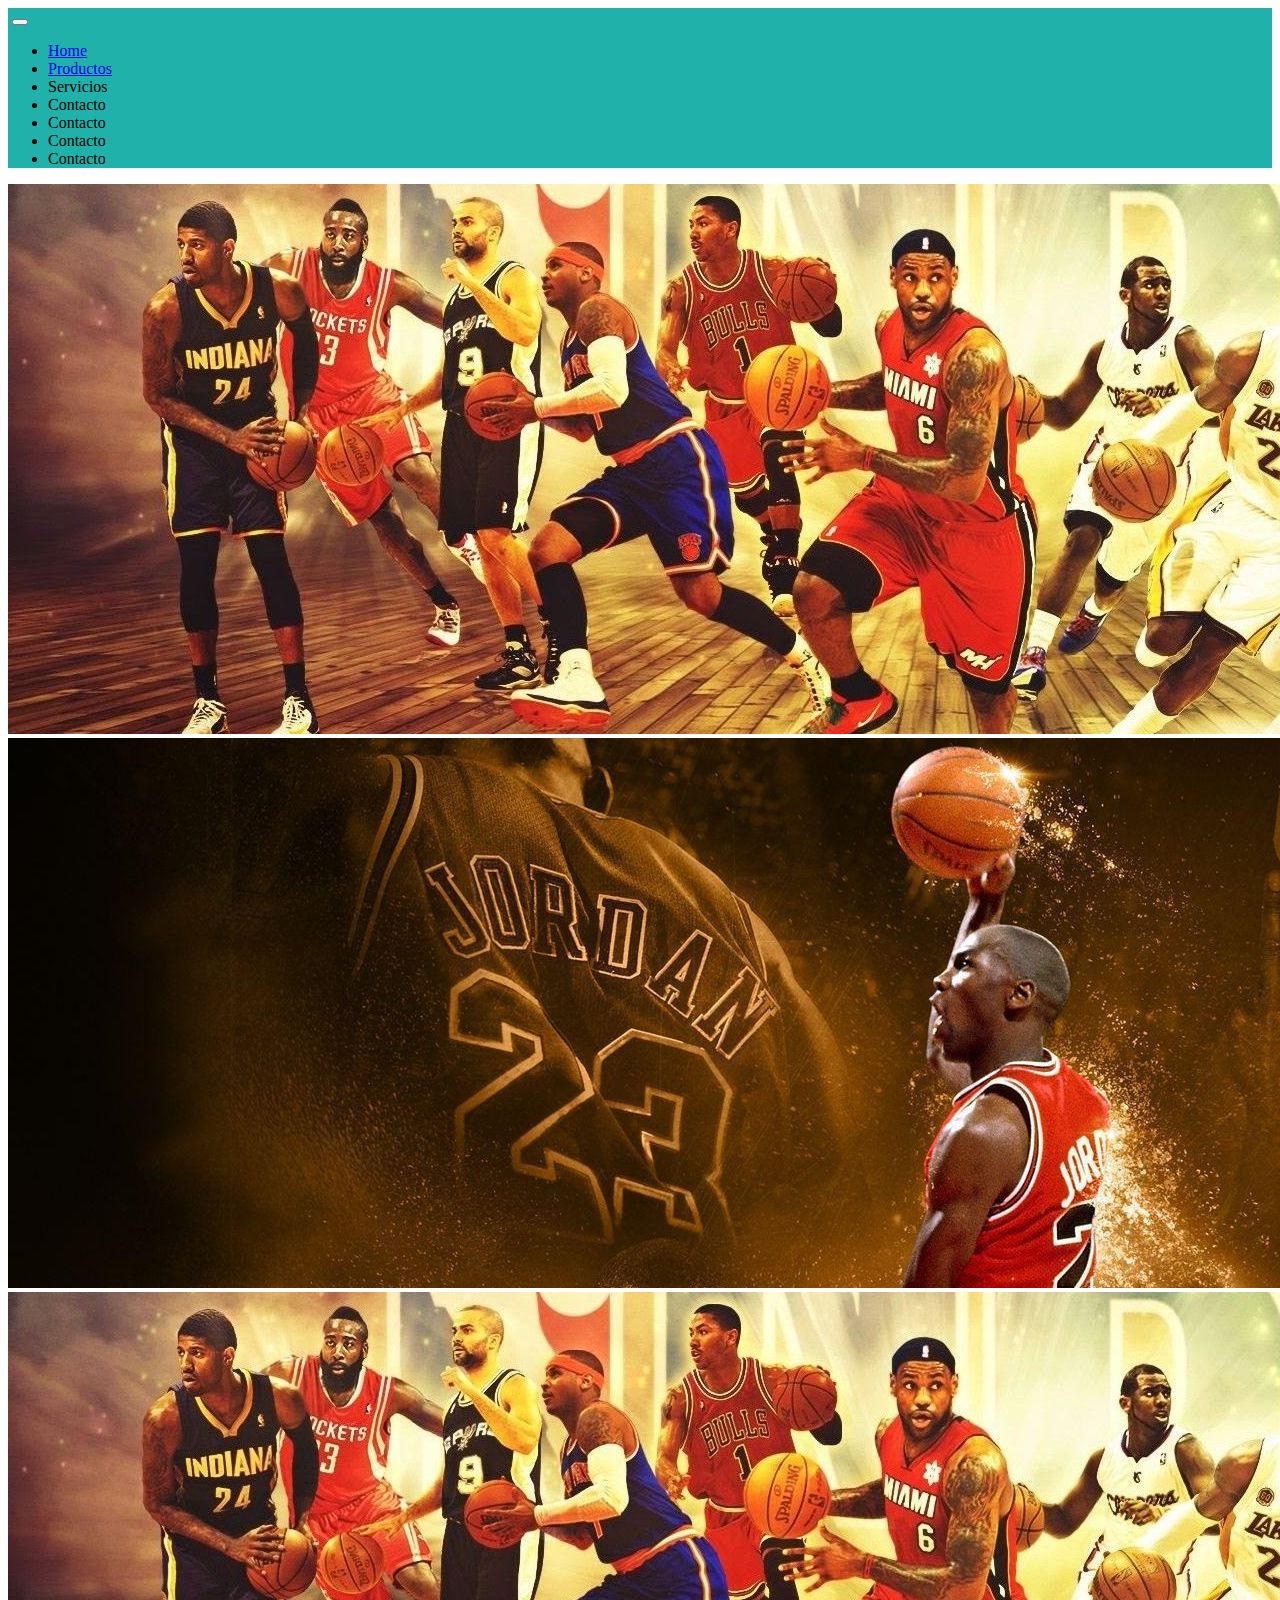
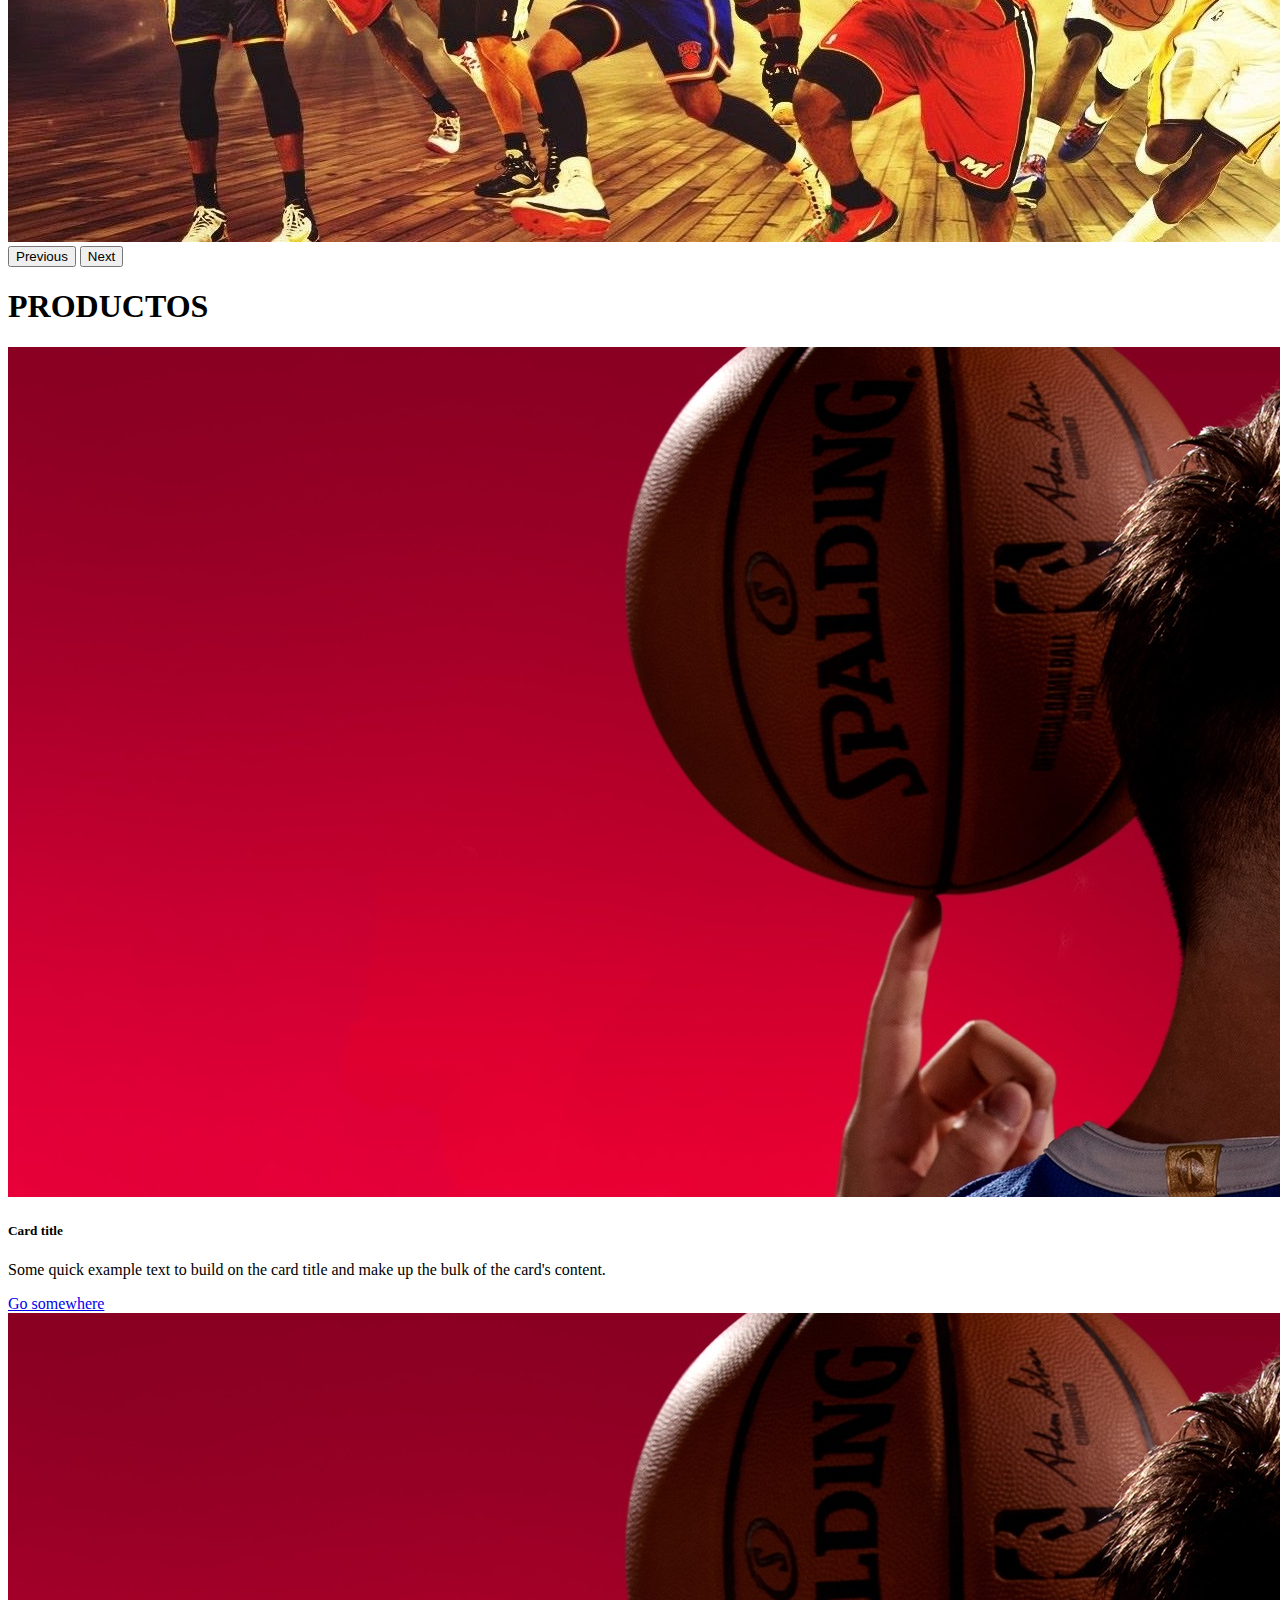
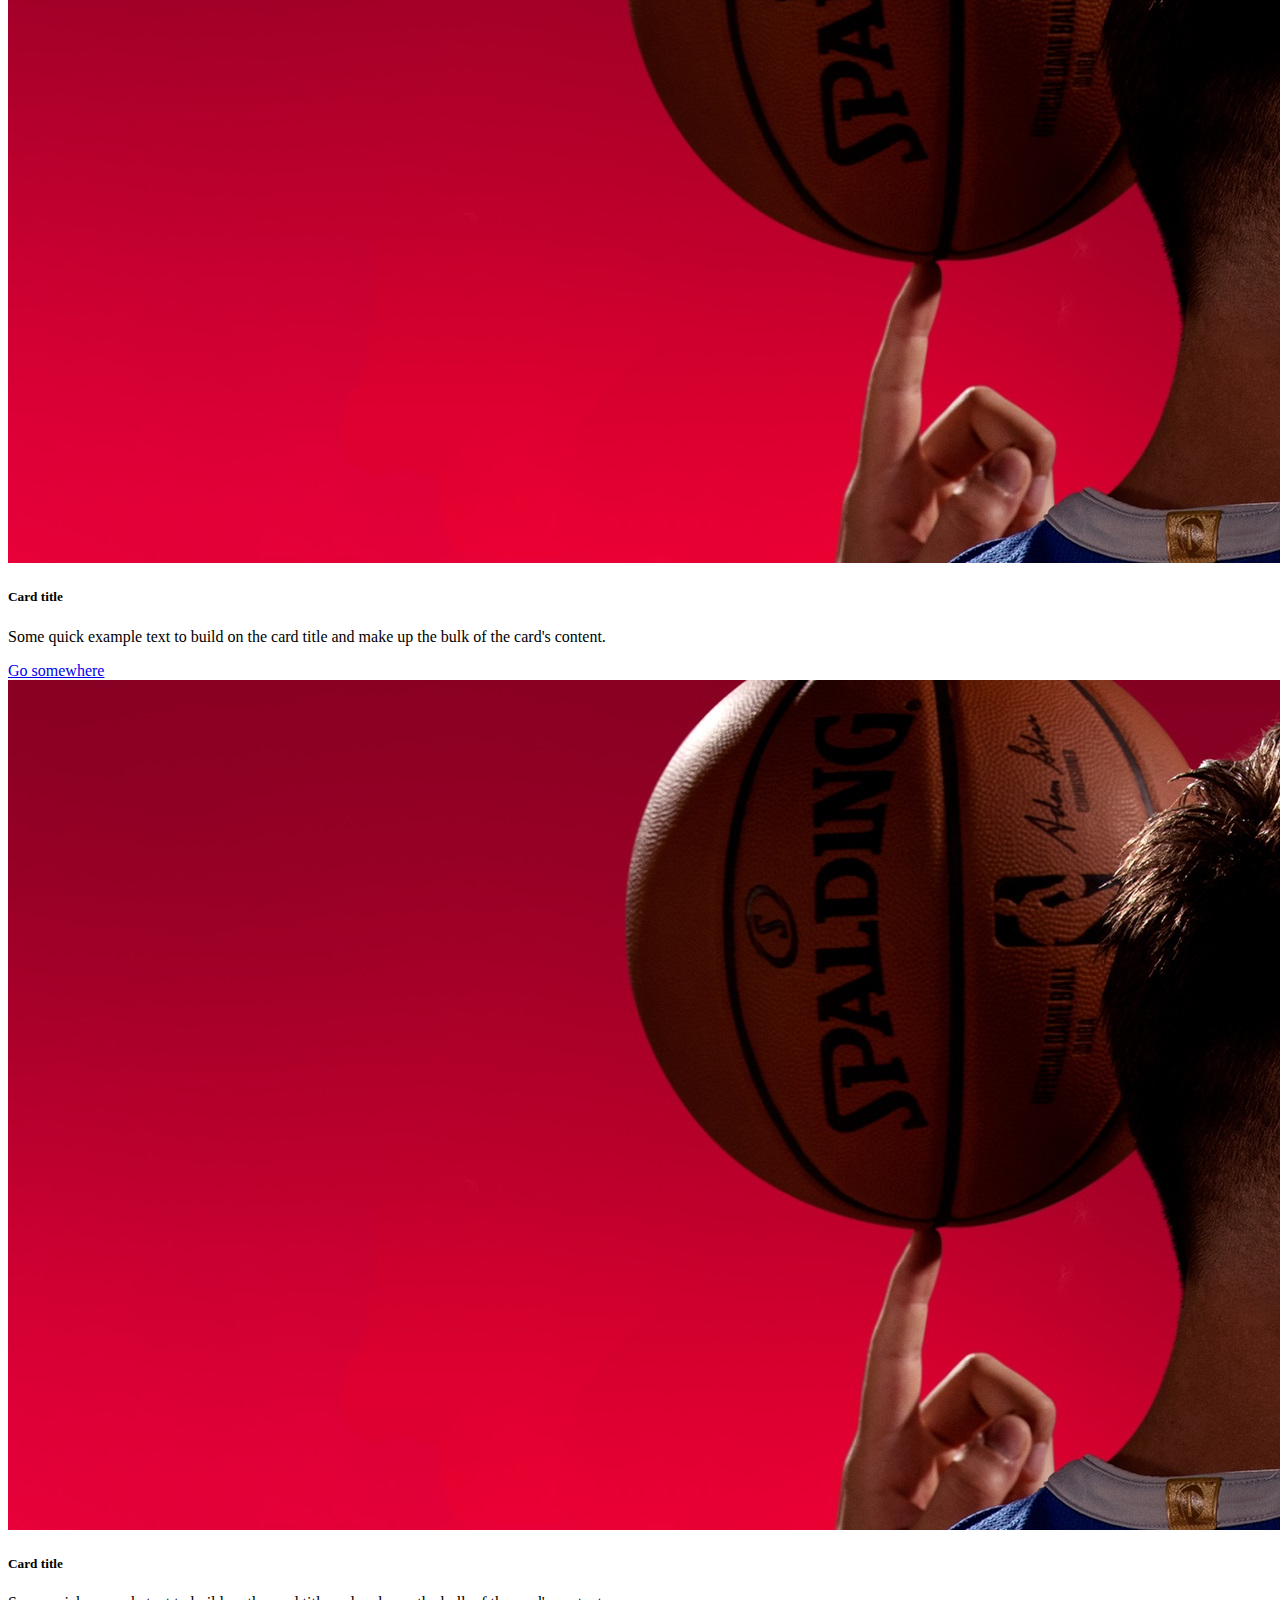
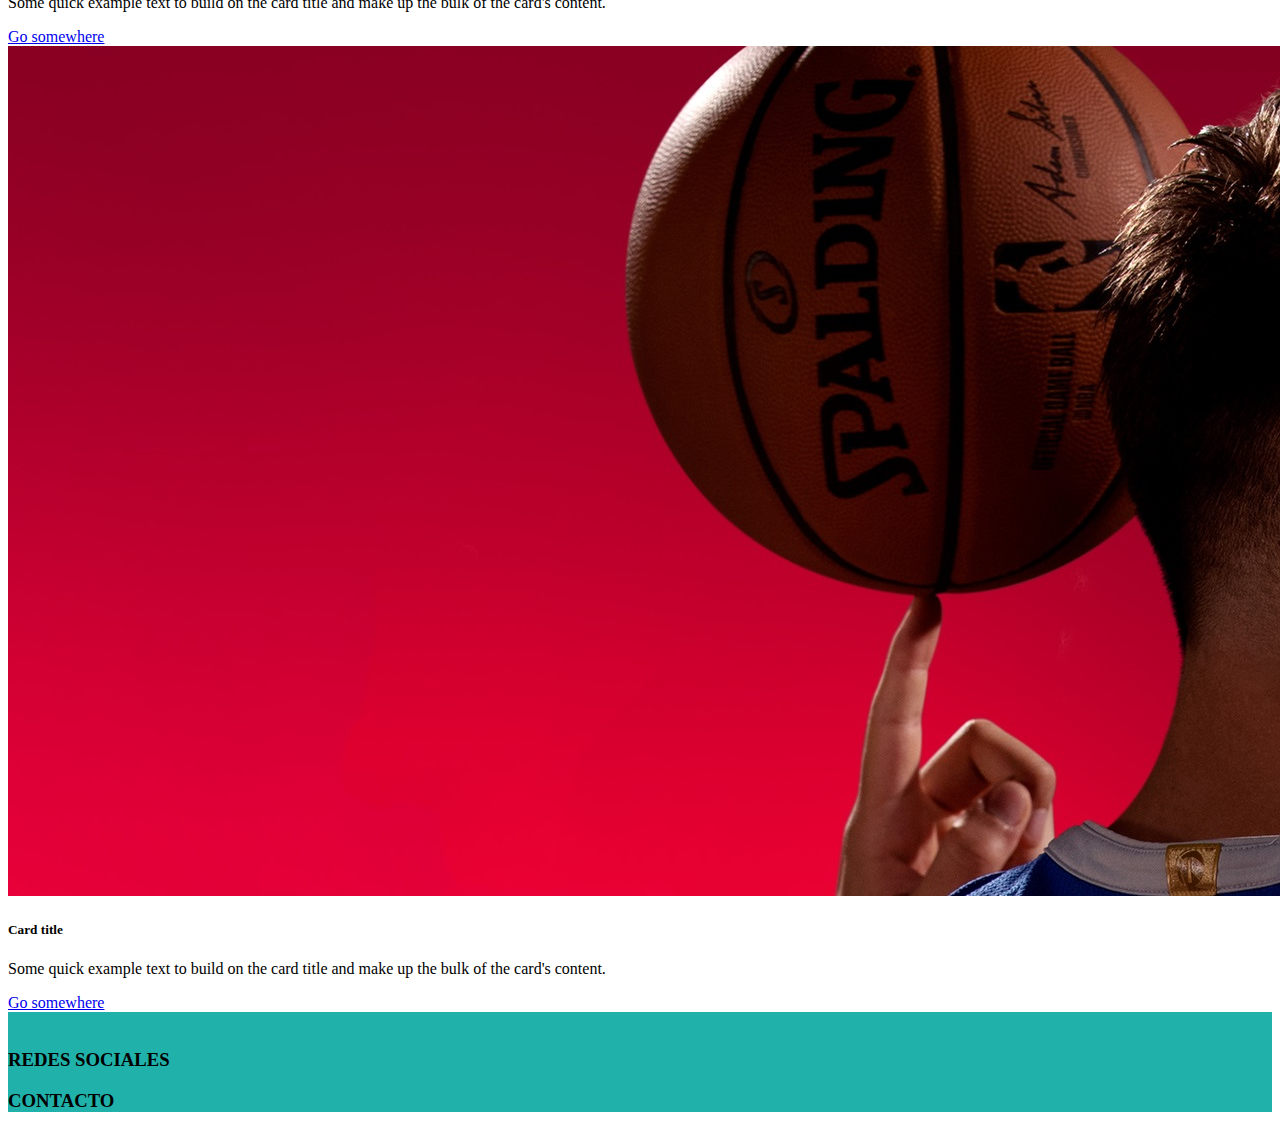
==== pages/productos.html @ 09cda453 "maquetado de index + productos" ====
<!DOCTYPE html>
<html lang="es">
<head>
    <meta charset="UTF-8">
    <meta http-equiv="X-UA-Compatible" content="IE=edge">
    <meta name="viewport" content="width=device-width, initial-scale=1.0">
    <title>Clase 9 - Productos</title>
    <!-- LINK BOOTSTRAP CSS -->
    <link href="https://cdn.jsdelivr.net/npm/bootstrap@5.2.3/dist/css/bootstrap.min.css" rel="stylesheet" integrity="sha384-rbsA2VBKQhggwzxH7pPCaAqO46MgnOM80zW1RWuH61DGLwZJEdK2Kadq2F9CUG65" crossorigin="anonymous">
    <!-- LINK CSS -->
    <link rel="stylesheet" href="../css/style.css">
</head>
<body>
    <div class="container-fluid">
        <header class="row bg-principal">
            <!-- col-12 -> vista mobile; col-xl-12 -> vista desktop -->
            <div class="col-12 col-xl-12">
                <nav class="navbar navbar-expand-lg">
                    <div class="container-fluid">
                      <a class="navbar-brand" href="#"><img src="../img/logolakers.png" alt=""></a>
                      <button class="navbar-toggler" type="button" data-bs-toggle="collapse" data-bs-target="#navbarSupportedContent" aria-controls="navbarSupportedContent" aria-expanded="false" aria-label="Toggle navigation">
                        <span class="navbar-toggler-icon"></span>
                      </button>
                      <div class="collapse navbar-collapse justify-content-end" id="navbarSupportedContent">
                        <ul class="navbar-nav mb-2 mb-lg-0">
                          <li class="nav-item">
                            <a class="nav-link active" aria-current="page" href="#">Home</a>
                          </li>
                          <li class="nav-item">
                            <a class="nav-link" href="pages/productos.html">Productos</a>
                          </li>
                          <li class="nav-item">
                            <a class="nav-link">Servicios</a>
                          </li>
                          <li class="nav-item">
                            <a class="nav-link">Contacto</a>
                          </li>
                          <li class="nav-item">
                            <a class="nav-link">Contacto</a>
                          </li>
                          <li class="nav-item">
                            <a class="nav-link">Contacto</a>
                          </li>
                          <li class="nav-item">
                            <a class="nav-link">Contacto</a>
                          </li>
                          
                        </ul>
                      </div>
                    </div>
                  </nav>
            </div>
        </header>
        <!-- CONTENIDO PRINCIPAL -->
        <div class="row">
            <div class="col-xl-12 col-12">
                <div id="carouselExampleControls" class="carousel slide" data-bs-ride="carousel">
                    <div class="carousel-inner">
                      <div class="carousel-item active">
                        <img src="../img/header_nosotros.jpg" class="d-block w-100" alt="...">
                      </div>
                      <div class="carousel-item">
                        <img src="../img/header_somos.jpg" class="d-block w-100" alt="...">
                      </div>
                      <div class="carousel-item">
                        <img src="../img/header_nosotros.jpg" class="d-block w-100" alt="...">
                      </div>
                    </div>
                    <button class="carousel-control-prev" type="button" data-bs-target="#carouselExampleControls" data-bs-slide="prev">
                      <span class="carousel-control-prev-icon" aria-hidden="true"></span>
                      <span class="visually-hidden">Previous</span>
                    </button>
                    <button class="carousel-control-next" type="button" data-bs-target="#carouselExampleControls" data-bs-slide="next">
                      <span class="carousel-control-next-icon" aria-hidden="true"></span>
                      <span class="visually-hidden">Next</span>
                    </button>
                  </div>
            </div>
        </div>
        <div class="row">
            <div class="col-xl-12 col-12">
                <h1>PRODUCTOS</h1>
            </div>
        </div>
        <div class="row">
            <div class="col-xl-3 col-12">
                <div class="card">
                    <img src="../img/slider2_luk.jpg" class="card-img-top img-fluid" alt="...">
                    <div class="card-body">
                      <h5 class="card-title">Card title</h5>
                      <p class="card-text">Some quick example text to build on the card title and make up the bulk of the card's content.</p>
                      <a href="#" class="btn btn-primary">Go somewhere</a>
                    </div>
                </div>
            </div>
            <div class="col-xl-3 col-12">
                <div class="card">
                    <img src="../img/slider2_luk.jpg" class="card-img-top img-fluid" alt="...">
                    <div class="card-body">
                      <h5 class="card-title">Card title</h5>
                      <p class="card-text">Some quick example text to build on the card title and make up the bulk of the card's content.</p>
                      <a href="#" class="btn btn-primary">Go somewhere</a>
                    </div>
                </div>
            </div>
            <div class="col-xl-3 col-12">
                <div class="card">
                    <img src="../img/slider2_luk.jpg" class="card-img-top img-fluid" alt="...">
                    <div class="card-body">
                      <h5 class="card-title">Card title</h5>
                      <p class="card-text">Some quick example text to build on the card title and make up the bulk of the card's content.</p>
                      <a href="#" class="btn btn-primary">Go somewhere</a>
                    </div>
                </div>
            </div>
            <div class="col-xl-3 col-12">
                <div class="card">
                    <img src="../img/slider2_luk.jpg" class="card-img-top img-fluid" alt="...">
                    <div class="card-body">
                      <h5 class="card-title">Card title</h5>
                      <p class="card-text">Some quick example text to build on the card title and make up the bulk of the card's content.</p>
                      <a href="#" class="btn btn-primary">Go somewhere</a>
                    </div>
                </div>
            </div>
        </div>
        <!-- PIE DE PAGINA -->
        <footer class="row bg-principal">
            <div class="col-xl-4 col-12 d-flex justify-content-center">
                <img src="../img/logolakers.png" alt="">
            </div>
            <div class="col-xl-4 col-12 d-flex justify-content-center">
                <h3>REDES SOCIALES</h3>
            </div>
            <div class="col-xl-4 col-12 d-flex justify-content-center">
                <h3>CONTACTO</h3>
            </div>
        </footer>
    </div>
    <!-- LINK JAVASCRIPT BOOTSTRAP -->
    <script src="https://cdn.jsdelivr.net/npm/bootstrap@5.2.3/dist/js/bootstrap.bundle.min.js" integrity="sha384-kenU1KFdBIe4zVF0s0G1M5b4hcpxyD9F7jL+jjXkk+Q2h455rYXK/7HAuoJl+0I4" crossorigin="anonymous"></script>
</body>
</html>
---- css/style.css ----
.bg-principal{background-color:lightseagreen;}
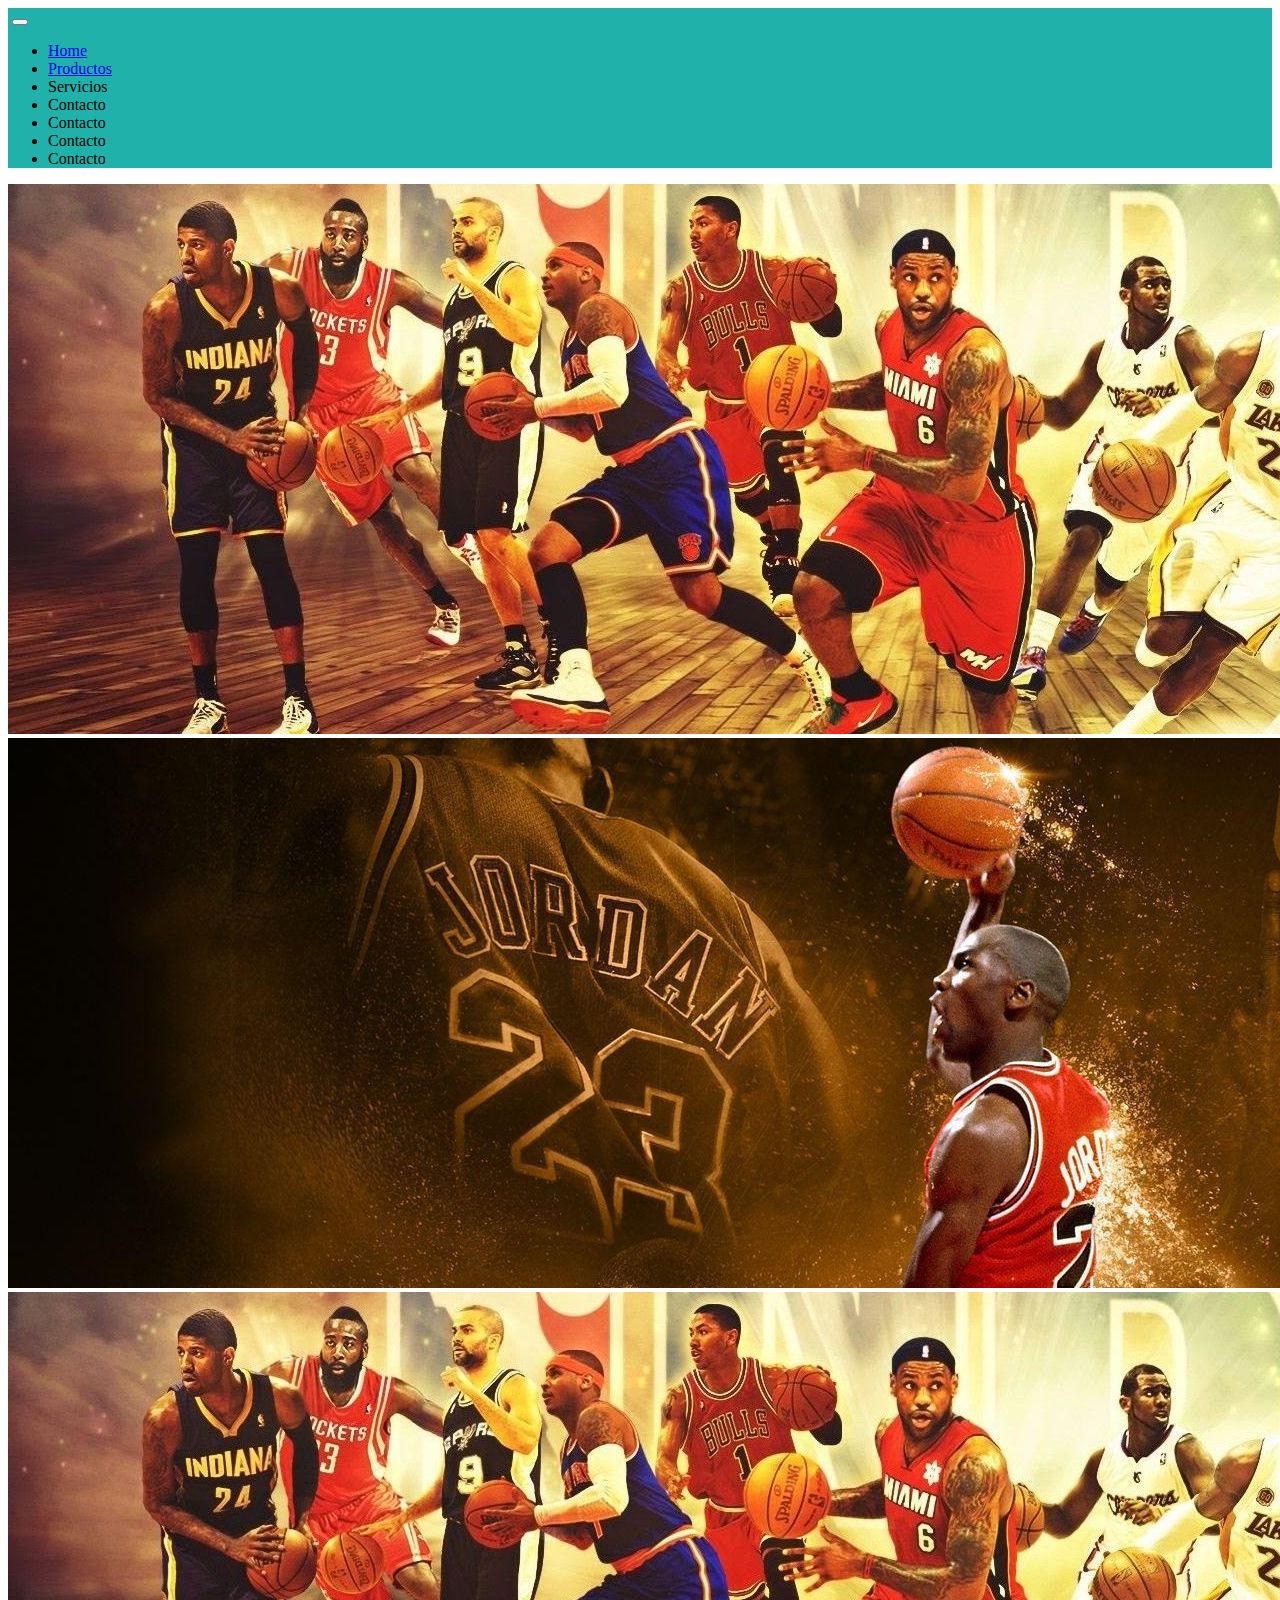
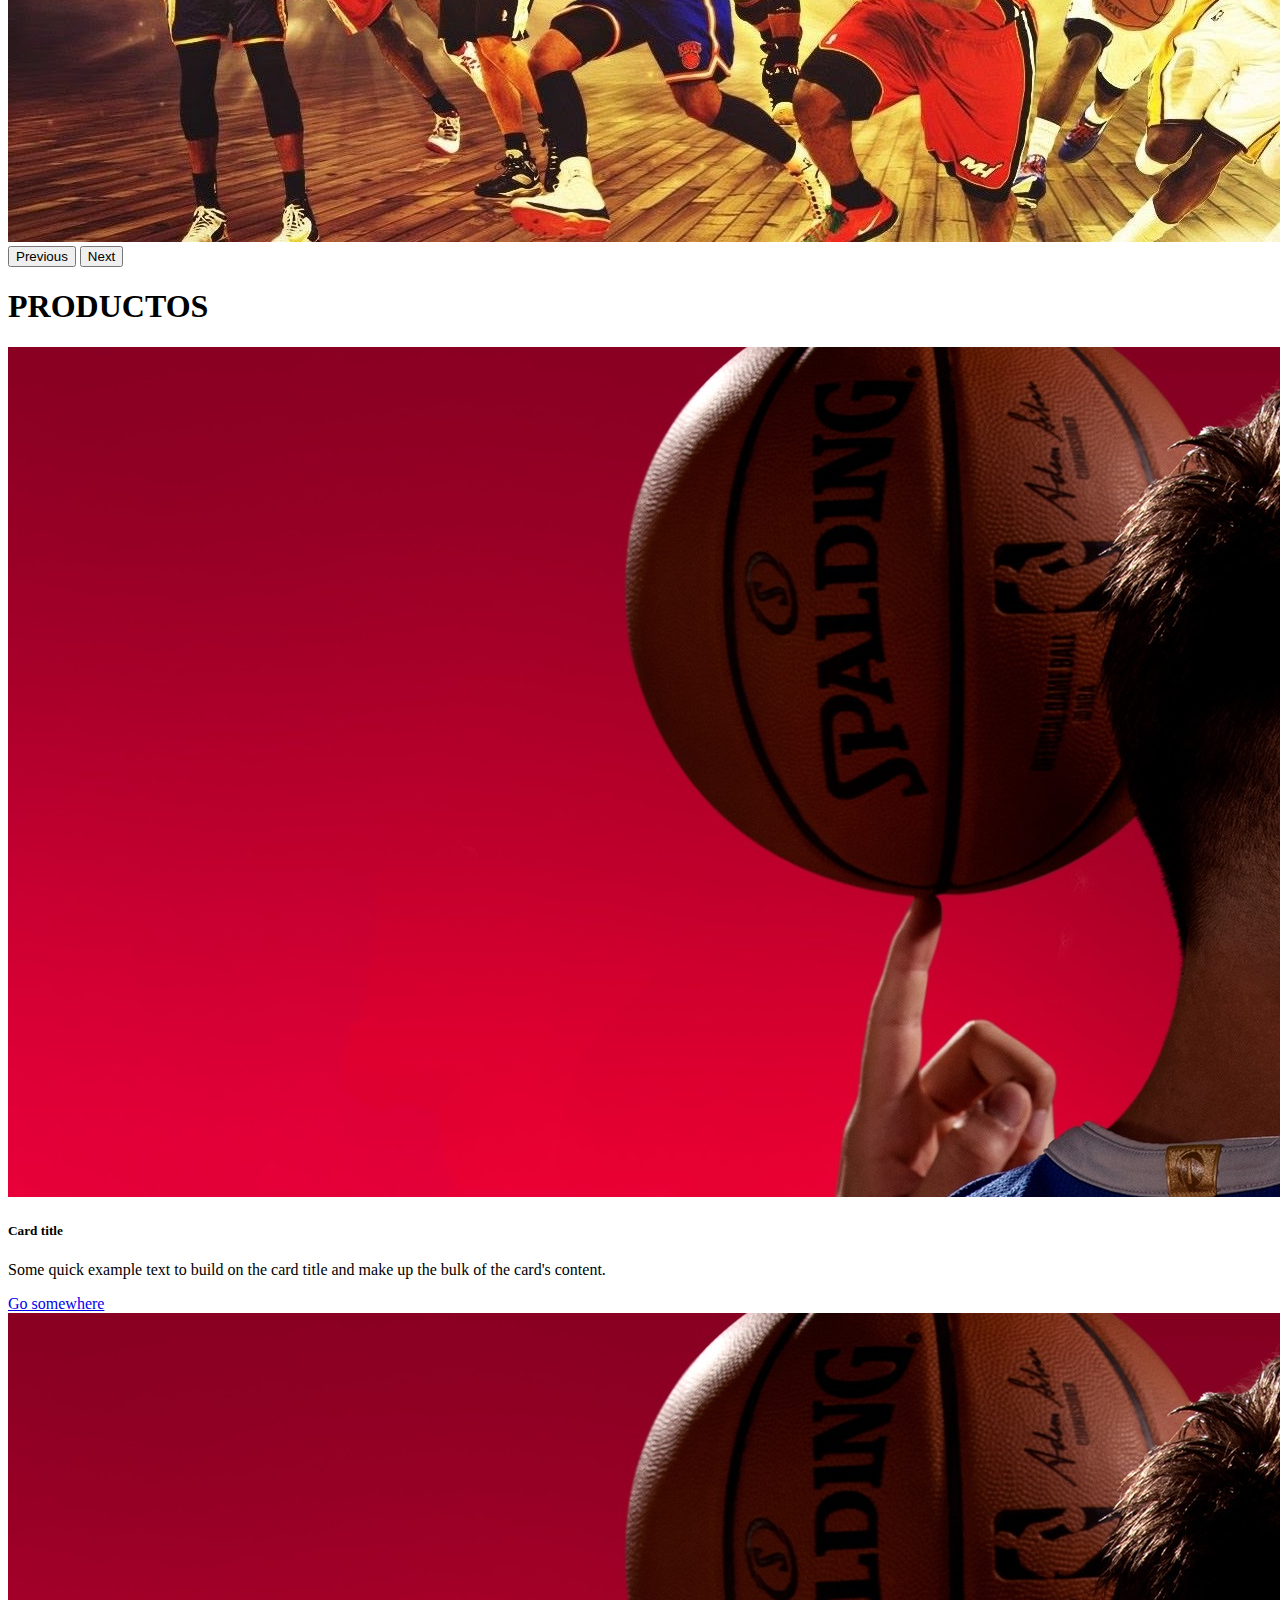
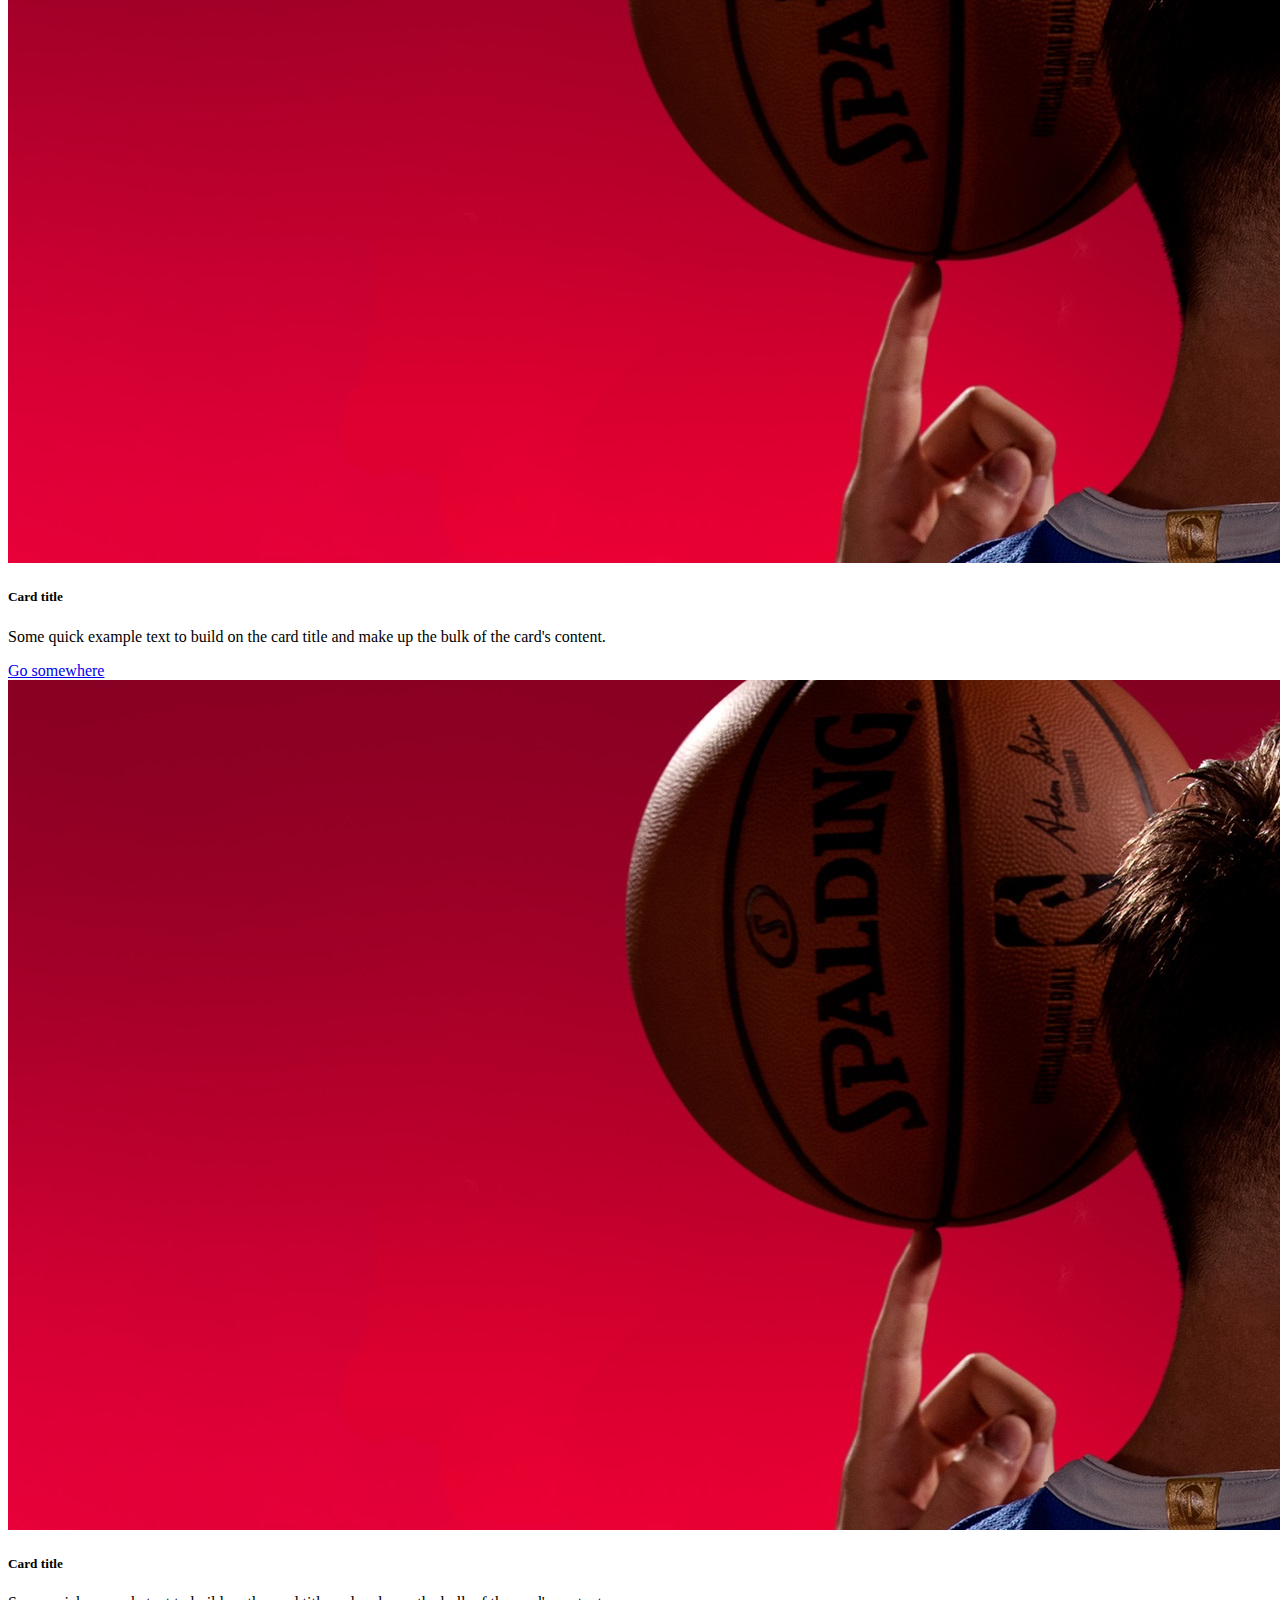
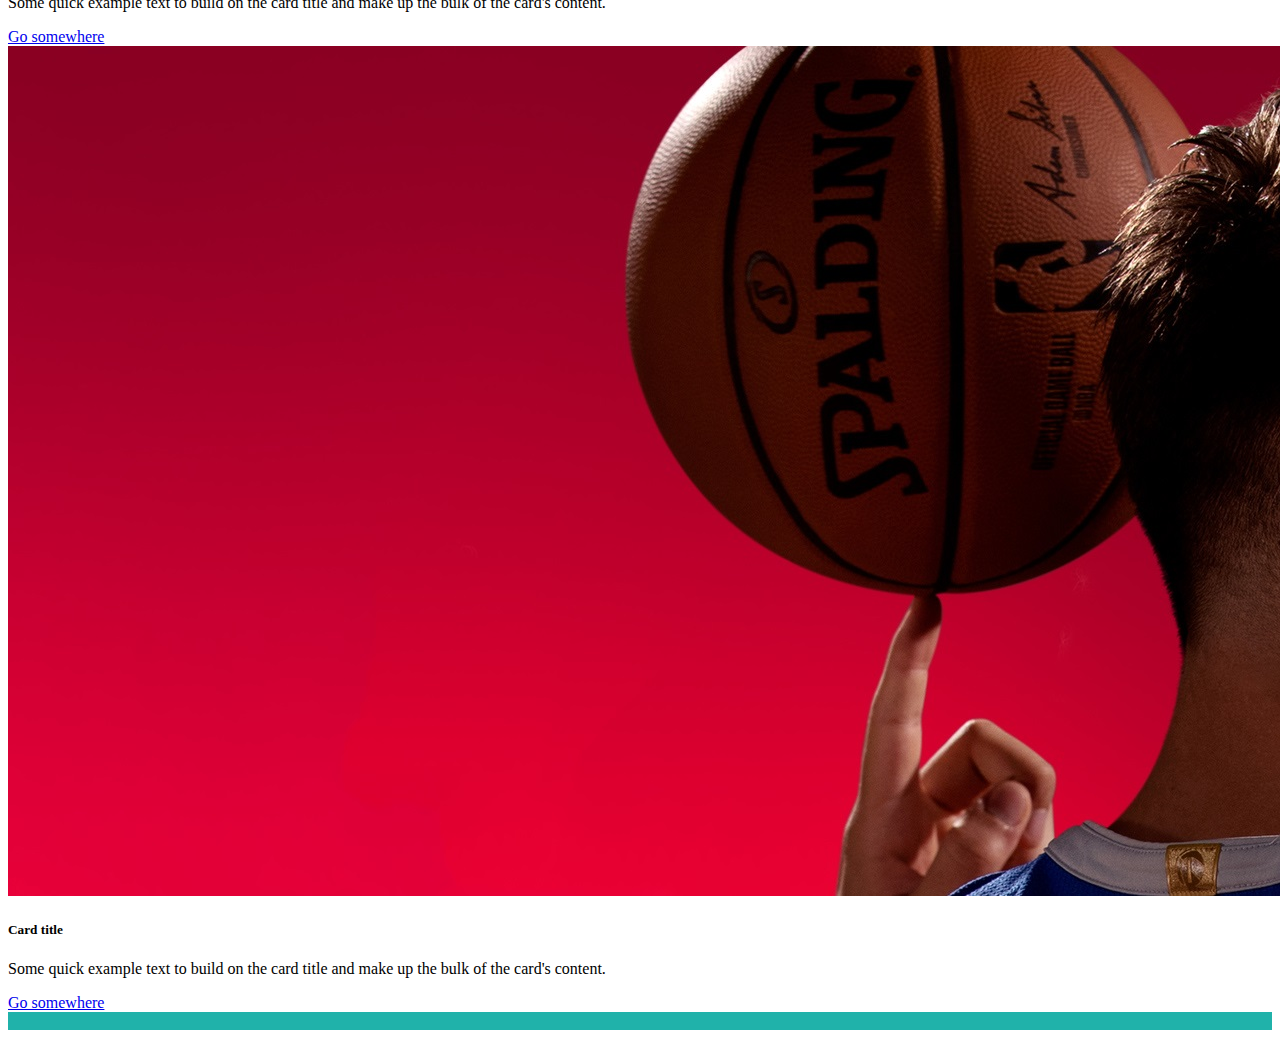
==== commit 7cca2cc8: "modificamos el footer de productos" ====
--- a/pages/productos.html
+++ b/pages/productos.html
@@ -129,12 +129,6 @@
             <div class="col-xl-4 col-12 d-flex justify-content-center">
                 <img src="../img/logolakers.png" alt="">
             </div>
-            <div class="col-xl-4 col-12 d-flex justify-content-center">
-                <h3>REDES SOCIALES</h3>
-            </div>
-            <div class="col-xl-4 col-12 d-flex justify-content-center">
-                <h3>CONTACTO</h3>
-            </div>
         </footer>
     </div>
     <!-- LINK JAVASCRIPT BOOTSTRAP -->
